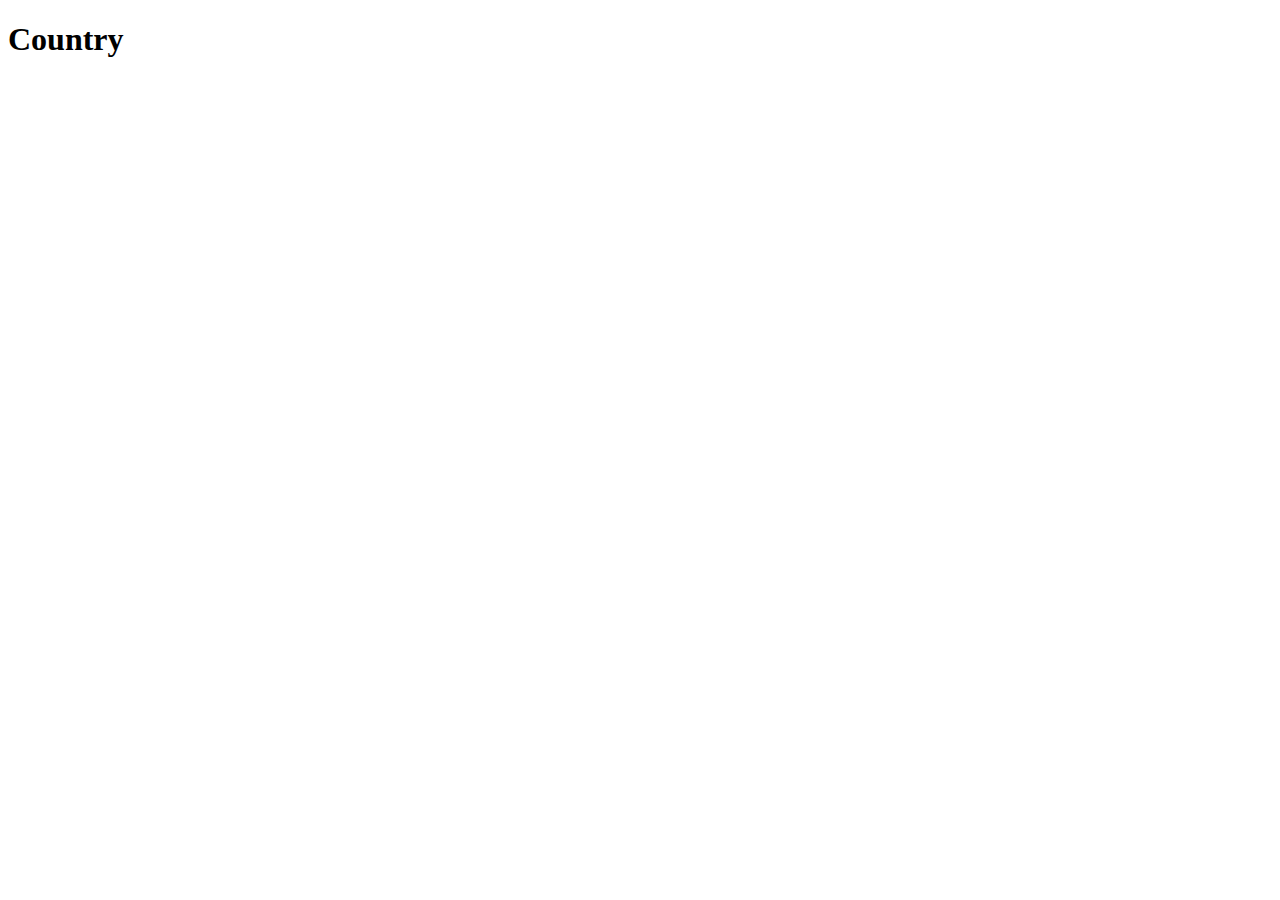
==== country.html @ 4467ff85 "Add files via upload" ====
<!DOCTYPE html>
<html lang="en">
  <head>
    <meta charset="UTF-8" />
    <meta name="viewport" content="width=device-width, initial-scale=1.0" />
    <title>Country</title>
    <script src="country.js" defer></script>
  </head>
  <body>
    <h1>Country</h1>
  </body>
</html>
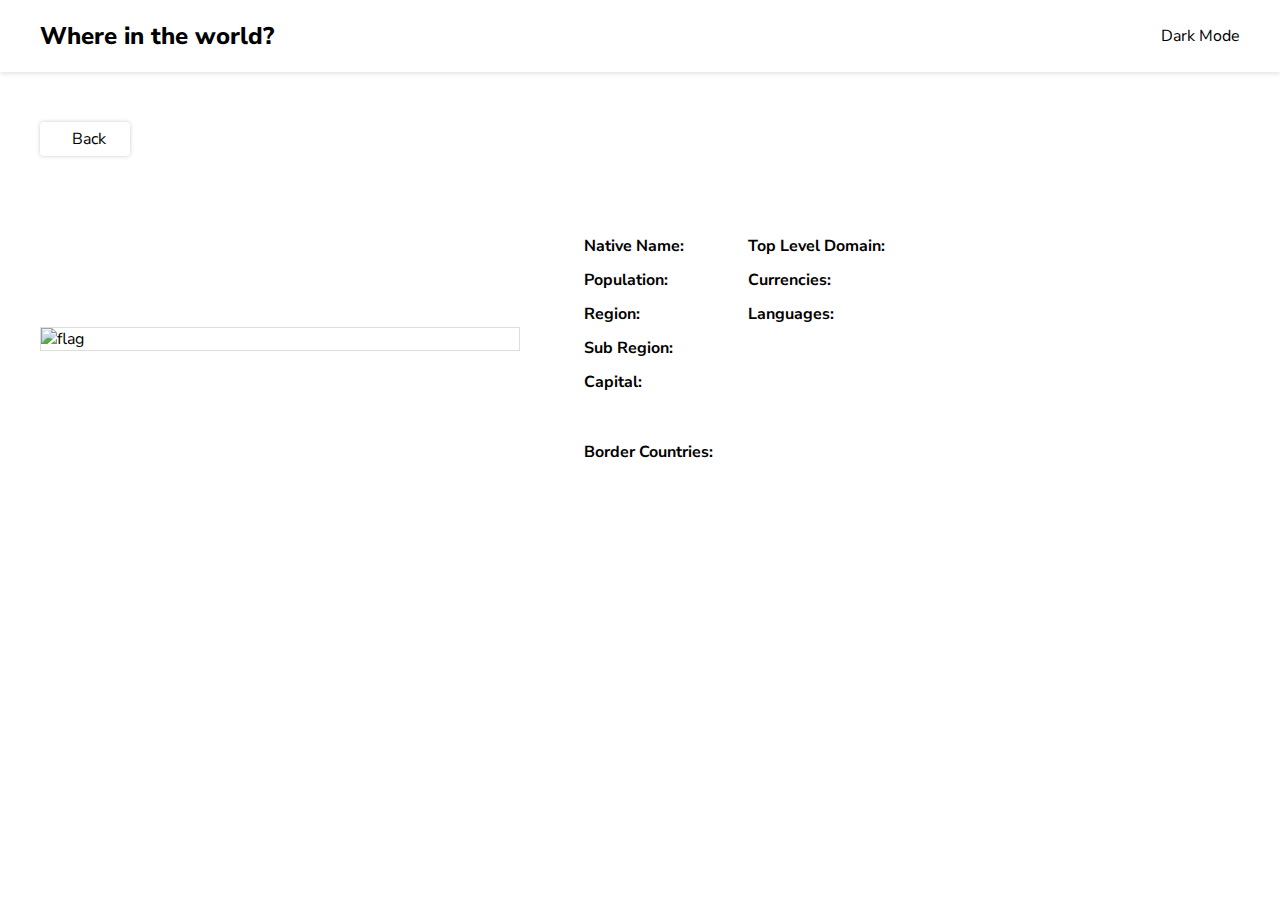
==== commit bba48141: "Add files via upload" ====
--- a/country.html
+++ b/country.html
@@ -4,9 +4,56 @@
     <meta charset="UTF-8" />
     <meta name="viewport" content="width=device-width, initial-scale=1.0" />
     <title>Country</title>
+    <link
+      rel="stylesheet"
+      href="https://cdnjs.cloudflare.com/ajax/libs/font-awesome/6.5.2/css/all.min.css"
+      integrity="sha512-SnH5WK+bZxgPHs44uWIX+LLJAJ9/2PkPKZ5QiAj6Ta86w+fsb2TkcmfRyVX3pBnMFcV7oQPJkl9QevSCWr3W6A=="
+      crossorigin="anonymous"
+      referrerpolicy="no-referrer"
+    />
+    <link
+      href="https://fonts.googleapis.com/css?family=Nunito+Sans:200,300,regular,500,600,700,800,900"
+      rel="stylesheet"
+    />
+    <link rel="stylesheet" href="country.css" />
+    <link rel="stylesheet" href="styles.css" />
     <script src="country.js" defer></script>
   </head>
   <body>
-    <h1>Country</h1>
+    <header class="header-container">
+      <div class="header-content">
+        <h2 class="title"><a href="/">Where in the world?</a></h2>
+        <p><i class="fa-regular fa-moon"></i>&nbsp;&nbsp;Dark Mode</p>
+      </div>
+    </header>
+    <main>
+      <div class="country-details-container">
+        <span class="back-button" onclick="history.back()">
+          <i class="fa-solid fa-arrow-left"></i>&nbsp;&nbsp;Back
+        </span>
+        <div class="country-details">
+          <img src="" alt="flag" />
+          <div class="details-text-container">
+            <h1></h1>
+            <div class="details-text">
+              <p><b>Native Name: </b><span class="native-name"></span></p>
+              <p><b>Population: </b><span class="population"></span></p>
+              <p><b>Region: </b><span class="region"></span></p>
+              <p><b>Sub Region: </b><span class="sub-region"></span></p>
+              <p><b>Capital: </b><span class="capital"></span></p>
+              <p>
+                <b>Top Level Domain: </b><span class="top-level-domain"></span>
+              </p>
+              <p><b>Currencies: </b><span class="currencies"></span></p>
+              <p><b>Languages: </b><span class="languages"></span></p>
+            </div>
+
+            <div class="border-countries">
+              <b>Border Countries: </b>
+            </div>
+          </div>
+        </div>
+      </div>
+    </main>
   </body>
 </html>
--- a/country.css
+++ b/country.css
@@ -0,0 +1,70 @@
+.country-details-container {
+  max-width: 1200px;
+  margin-inline: auto;
+  margin-top: 32px;
+}
+
+.back-button {
+  padding: 6px 24px;
+  box-shadow: 0 0 4px 0 rgba(0, 0, 0, 0.2);
+  border-radius: 4px;
+  cursor: pointer;
+}
+
+.country-details {
+  display: flex;
+  align-items: center;
+  gap: 64px;
+  margin-top: 64px;
+}
+
+.country-details img {
+  width: 40%;
+  border: 1px solid #ddd;
+}
+
+.details-text {
+  display: flex;
+  flex-direction: column;
+  row-gap: 12px;
+  column-gap: 64px;
+  max-height: 180px;
+  flex-wrap: wrap;
+}
+
+.details-text p {
+  margin: 0;
+}
+
+.border-countries {
+  margin-top: 48px;
+  display: flex;
+  align-items: flex-start;
+  flex-wrap: wrap;
+  gap: 8px;
+}
+
+.border-countries a {
+  padding: 4px 16px;
+  box-shadow: 0 0 4px 0 rgba(0, 0, 0, 0.2);
+  border-radius: 4px;
+  font-size: 14px;
+}
+
+@media (max-width: 940px) {
+  .country-details {
+    flex-direction: column;
+    align-items: flex-start;
+    margin-top: 32px;
+    gap: 16px;
+  }
+
+  .details-text {
+    max-height: unset;
+  }
+
+  .country-details img {
+    width: 100%;
+    max-width: 400px;
+  }
+}
--- a/styles.css
+++ b/styles.css
@@ -0,0 +1,155 @@
+* {
+  box-sizing: border-box;
+}
+
+body {
+  --background-color: white;
+  --text-color: black;
+  --elements-color: white;
+  margin: 0;
+  font-family: "Nunito Sans", sans-serif;
+  background-color: var(--background-color);
+  color: var(--text-color);
+}
+
+body.dark {
+  --background-color: hsl(207, 26%, 17%);
+  --text-color: white;
+  --elements-color: hsl(209, 23%, 22%);
+}
+
+main {
+  padding: 24px;
+}
+
+a {
+  text-decoration-line: none;
+  color: inherit;
+}
+
+.header-container {
+  box-shadow: 0 2px 4px 0px rgba(0, 0, 0, 0.1);
+  padding-inline: 24px;
+  background-color: var(--elements-color);
+}
+
+.header-content {
+  display: flex;
+  align-items: center;
+  justify-content: space-between;
+  max-width: 1200px;
+  margin-inline: auto;
+}
+
+.title {
+  font-weight: 800;
+}
+
+.theme-changer {
+  cursor: pointer;
+}
+
+.countries-container {
+  max-width: 1200px;
+  margin-top: 16px;
+  margin-inline: auto;
+  display: flex;
+  gap: 64px;
+  flex-wrap: wrap;
+  justify-content: space-between;
+}
+
+.country-card {
+  display: inline-block;
+  width: 250px;
+  border-radius: 8px;
+  overflow: hidden;
+  padding-bottom: 18px;
+  box-shadow: 0 0 8px 0px rgba(0, 0, 0, 0.2);
+  transition: all 0.2s ease-in-out;
+  background-color: var(--elements-color);
+}
+
+.country-card:hover {
+  transform: scale(1.02);
+  box-shadow: 0 0 16px 0px rgba(0, 0, 0, 0.2);
+}
+
+.card-title {
+  font-size: 24px;
+  margin-block: 16px;
+}
+
+.card-text {
+  padding-inline: 16px;
+}
+
+.card-text p {
+  margin-block: 8px;
+}
+
+.country-card img {
+  width: 100%;
+}
+
+.search-filter-container {
+  max-width: 1200px;
+  margin-top: 16px;
+  margin-inline: auto;
+  margin-bottom: 48px;
+  display: flex;
+  justify-content: space-between;
+  gap: 24px;
+}
+
+.search-container {
+  box-shadow: 0 0 8px 0px rgba(0, 0, 0, 0.1);
+  max-width: 400px;
+  width: 100%;
+  border-radius: 4px;
+  padding-left: 24px;
+  background-color: var(--elements-color);
+  overflow: hidden;
+}
+
+.search-container input {
+  border: none;
+  outline: none;
+  padding: 16px;
+  width: 80%;
+  background-color: inherit;
+  color: var(--text-color);
+}
+
+.search-container input:placeholder {
+  color: inherit;
+}
+
+.filter-by-region {
+  width: 250px;
+  padding: 16px;
+  border: none;
+  outline: none;
+  box-shadow: 0 0 8px 0px rgba(0, 0, 0, 0.1);
+  border-radius: 4px;
+  background-color: var(--elements-color);
+  color: var(--text-color);
+}
+
+@media (max-width: 768px) {
+  .countries-container {
+    justify-content: center;
+  }
+
+  .title {
+    font-size: 16px;
+  }
+
+  .header-content p {
+    font-size: 12px;
+  }
+
+  .search-filter-container {
+    flex-direction: column;
+  }
+}
